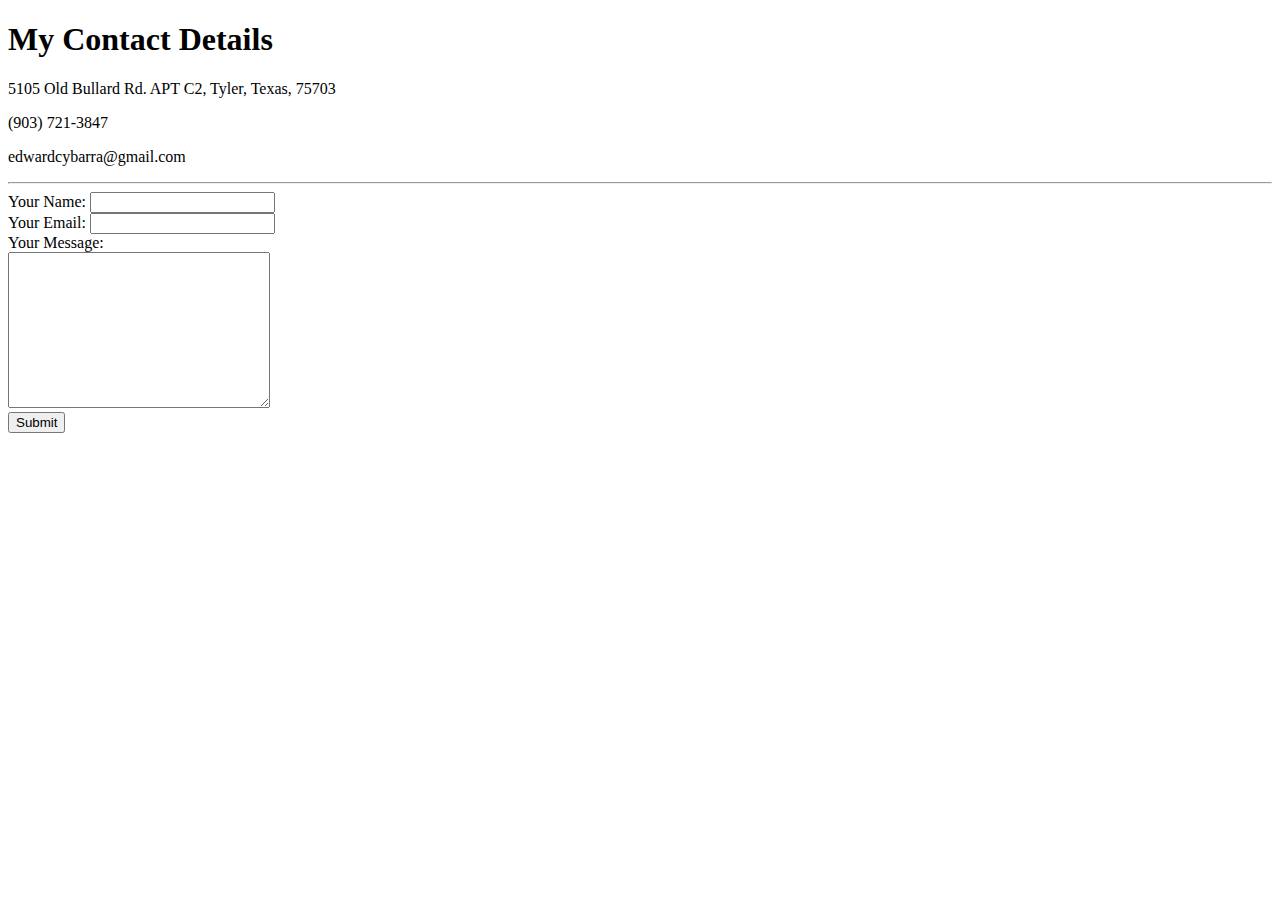
==== contact.html @ d75a9178 "first" ====
<!DOCTYPE html>
<html lang="en" dir="ltr">
  <head>
    <meta charset="utf-8" />
    <title>Contact Me</title>
  </head>

  <body>
    <h1>My Contact Details</h1>
    <p>5105 Old Bullard Rd. APT C2, Tyler, Texas, 75703</p>
    <p>(903) 721-3847</p>
    <p>edwardcybarra@gmail.com</p>
    <hr />
    <form
      action="mailto:edwardcybarra@gmail.com"
      method="post"
      enctype="text/plain"
    >
      <label>Your Name:</label>
      <input type="text" name="yourName" value="" />
      <br />
      <label>Your Email:</label>
      <input type="email" name="yourEmail" value="" /><br />
      <label>Your Message:</label><br />
      <textarea name="yourMessage" rows="10" cols="30"></textarea><br />
      <input type="submit" name="" />
    </form>
  </body>
</html>
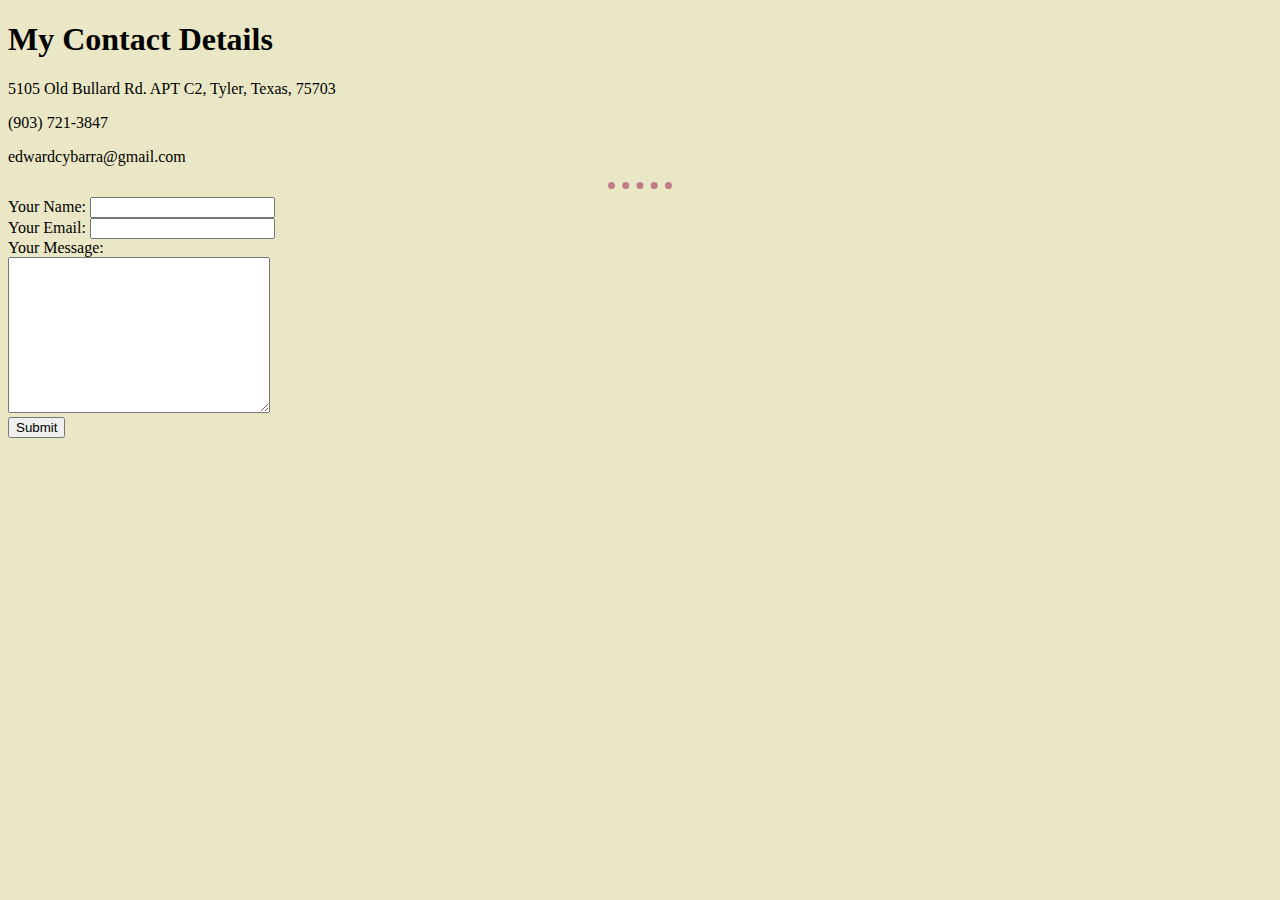
==== commit a9704352: "added external css" ====
--- a/contact.html
+++ b/contact.html
@@ -3,6 +3,7 @@
   <head>
     <meta charset="utf-8" />
     <title>Contact Me</title>
+    <link rel="stylesheet" href="css/styles.css" />
   </head>
 
   <body>
--- a/css/styles.css
+++ b/css/styles.css
@@ -0,0 +1,10 @@
+body {
+  background-color: #eae7c6;
+}
+hr {
+  border-style: none;
+  border-top-style: dotted;
+  width: 5%;
+  border-width: 7px;
+  border-color: #c37b89;
+}
